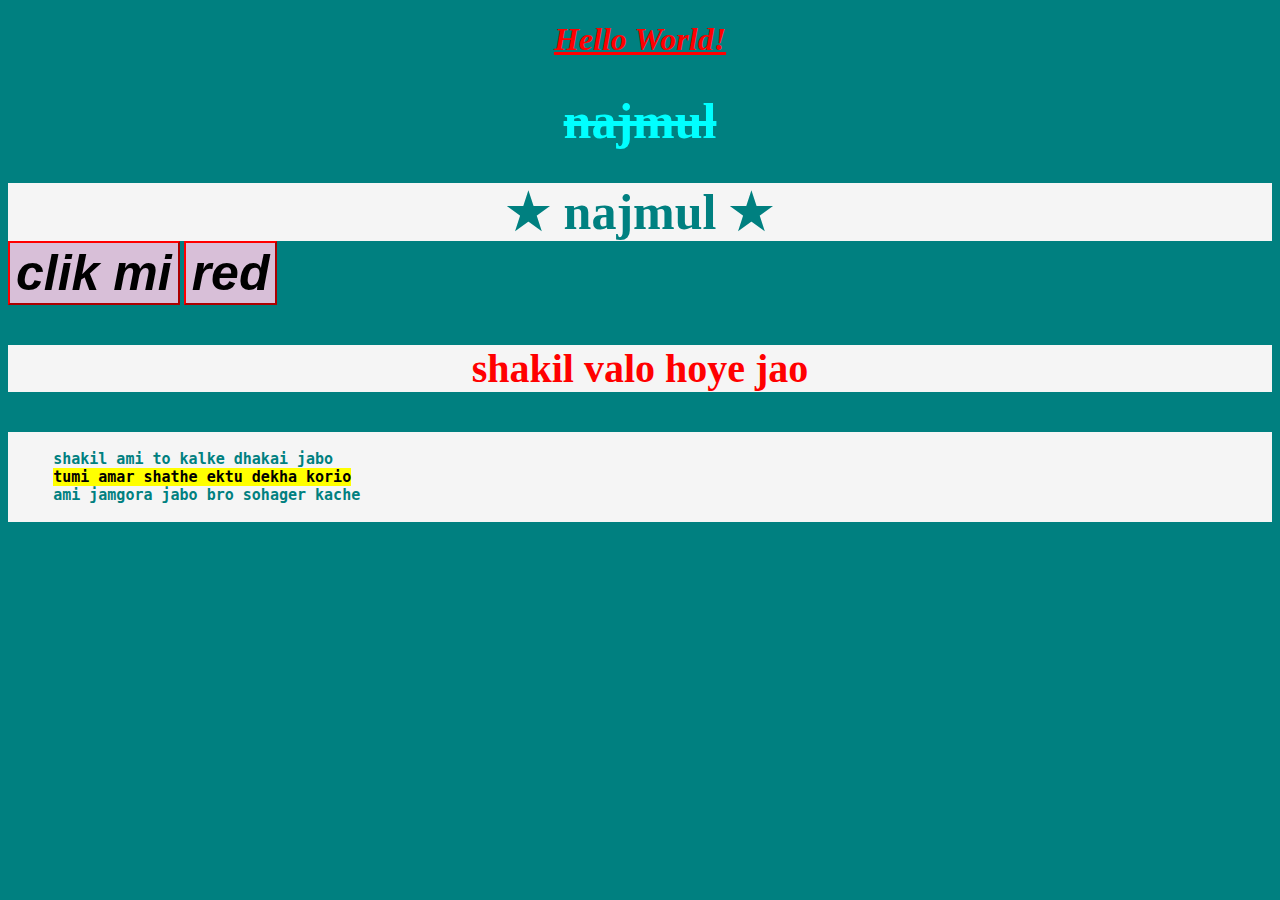
==== index.html @ facdae2f "Add files via upload" ====
<!DOCTYPE html>

<html>
<head>
   <meta name="viewport" content="width=device-width,initial-scale=1.0"/>
   <meta http-equiv="CONTENT-TYPE" content="text/html; charset=UTF-8">
   <link rel="stylesheet" href="styles/style.css"/>
   <meta name="keywords" content="najmul1010,shakil123,wpxs"/>
   <meta name="description" content="najmul shakil wpx sait" />
   <title>Hello, World!</title>
</head>
<body>
    <h1 style="text-align:center;color:red">
    <b>  <i><u> Hello World! </u>  </i></b> 
    </h1>
    <h1 id="st"><strike>najmul </strike> </h1>
   <div><b>★ najmul ★</b></div>
   
    <button id="b2"> <b><i> clik mi  </i></b></button>
    <button id="b1"><b><i>red</i></b></button>
   <p id="p1"><b>shakil valo hoye jao</b></p>
   <pre id="ftr"> 
     <b>shakil ami to kalke dhakai jabo 
     <mark>tumi amar shathe ektu dekha korio</mark>
     ami jamgora jabo bro sohager kache     </b>
   </pre>
  
</body>
</html>
---- styles/style.css ----
body{
  background-color: teal;
}
#ftr{
  background-color: whitesmoke;
  font-size: 15px;
  border-color: red;
  color: teal;
  
  
  
  
}
#st{
  text-align: center;
  font-size: 50px;
  color: aqua
}
div{
  background-color: whitesmoke;
  font-size: 50px;
  text-align: center;
  color: teal;
  
  
}
#p1{
  background-color: whitesmoke;
  text-align: center;
  color: red;
  font-size: 40px;
  
}
#b1{
  background-color: thistle;
  border-color: red;
  font-size: 50px;
  border-width: 2px;
  
  
}
#b2{
  background-color: thistle;
  border-color: red;
  font-size: 50px;
  border-width: 2px;
  
}
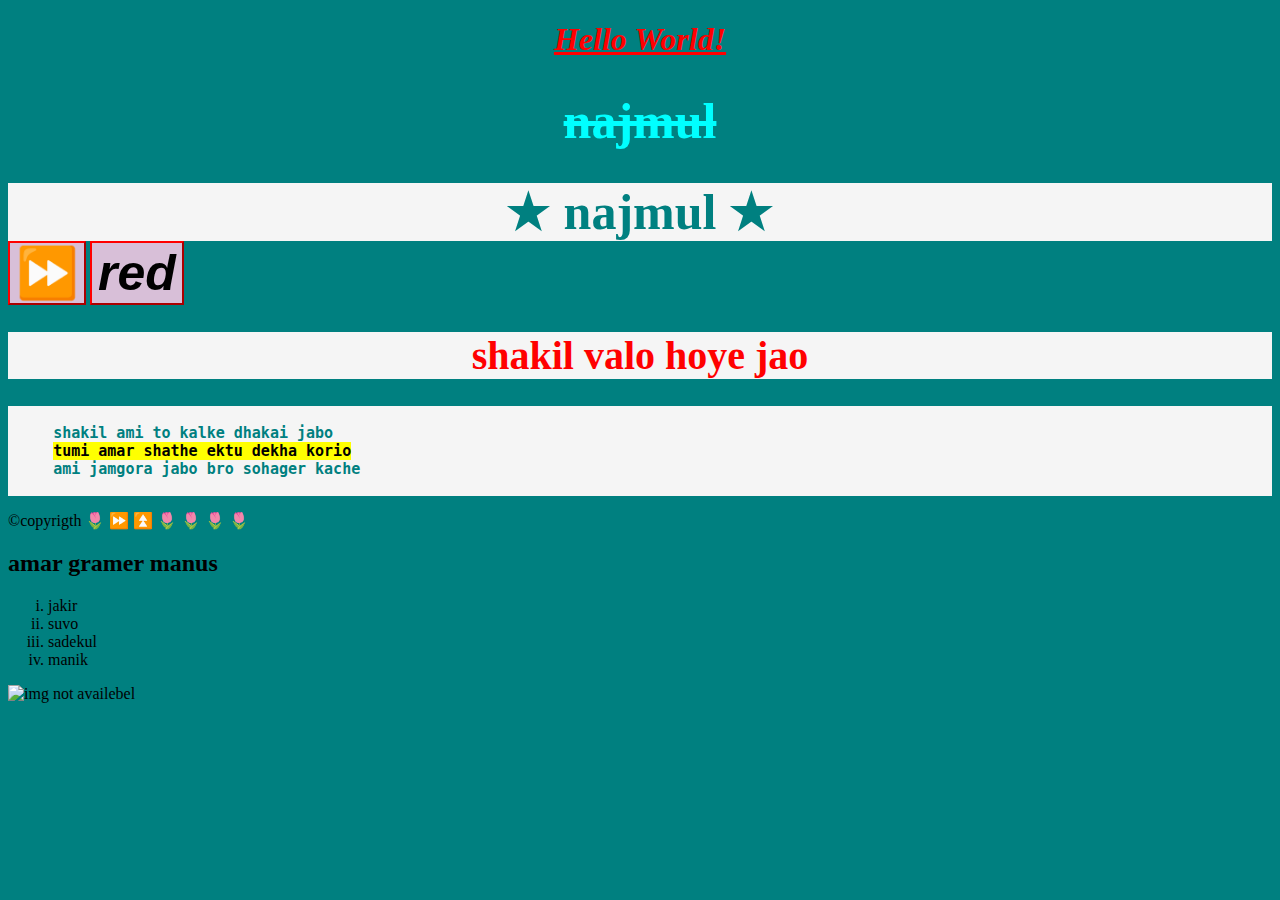
==== commit 136b6540: "Add files via upload" ====
--- a/index.html
+++ b/index.html
@@ -1,6 +1,6 @@
 <!DOCTYPE html>
 
-<html>
+<html lang="en">
 <head>
    <meta name="viewport" content="width=device-width,initial-scale=1.0"/>
    <meta http-equiv="CONTENT-TYPE" content="text/html; charset=UTF-8">
@@ -16,14 +16,29 @@
     <h1 id="st"><strike>najmul </strike> </h1>
    <div><b>★ najmul ★</b></div>
    
-    <button id="b2"> <b><i> clik mi  </i></b></button>
+    <button id="b2"> &#9193; </button>
     <button id="b1"><b><i>red</i></b></button>
-   <p id="p1"><b>shakil valo hoye jao</b></p>
+   <h1 id="p1"><b>shakil valo hoye jao</b></h1>
    <pre id="ftr"> 
      <b>shakil ami to kalke dhakai jabo 
      <mark>tumi amar shathe ektu dekha korio</mark>
      ami jamgora jabo bro sohager kache     </b>
    </pre>
+   &copy;copyrigth
+   &#127799;
+   &#9193;
+   &#9195;
+    🌷  🌷 🌷 🌷
+   <h2><b>amar gramer manus</b></h2>
+   <ol type="i" id="ol1"  >
+      <li>jakir</li>
+      <li>suvo</li>
+      <li>sadekul</li>
+      <li>manik</li>
+      
+      
+   </ol>
+   <img src="/storage/emulated/0/Wp/Img/1706323025232.jpg" width="40px" height="42px" id="m1" alt="img not availebel"/>
   
 </body>
 </html>
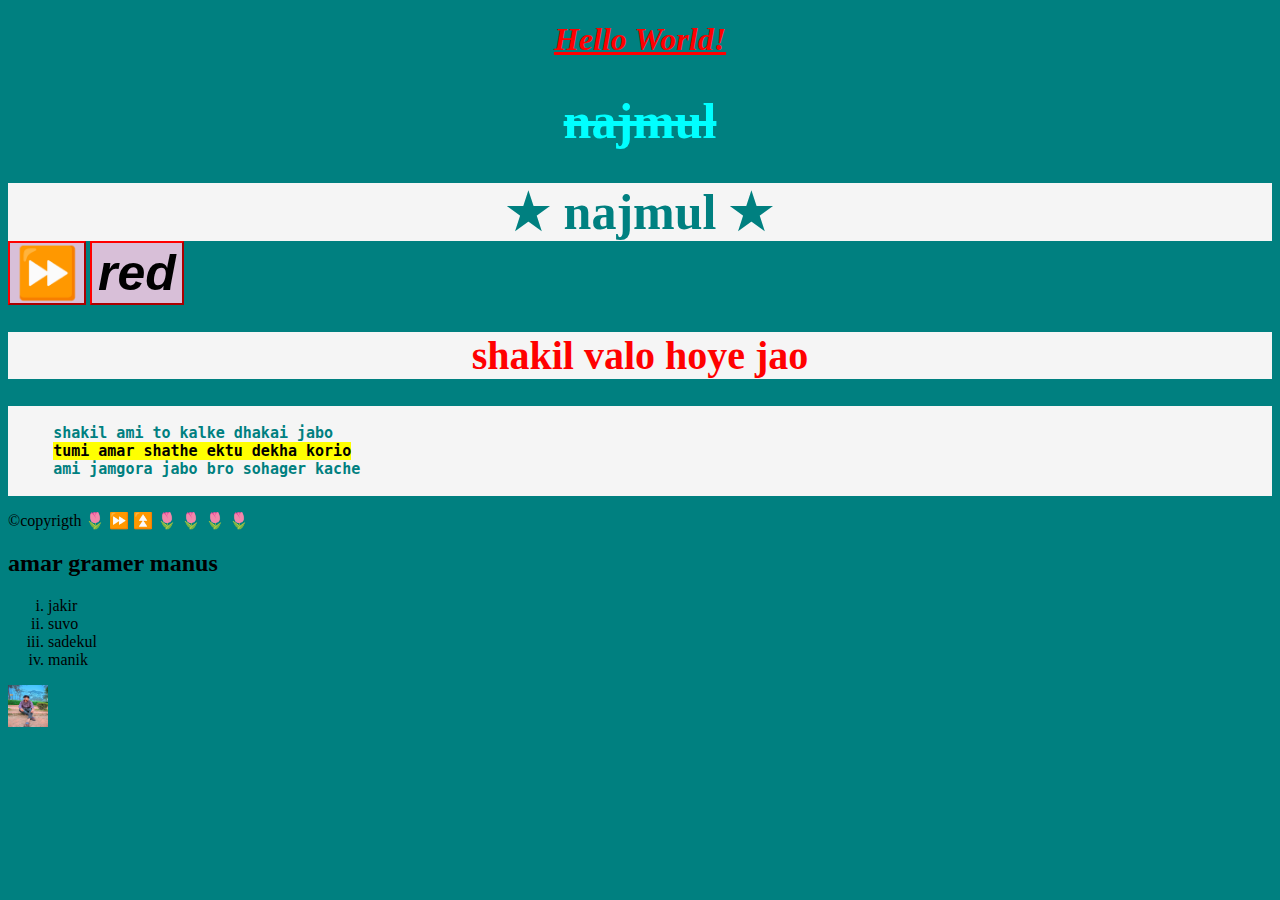
==== commit 7a822860: "Update index.html" ====
--- a/index.html
+++ b/index.html
@@ -38,7 +38,7 @@
       
       
    </ol>
-   <img src="/storage/emulated/0/Wp/Img/1706323025232.jpg" width="40px" height="42px" id="m1" alt="img not availebel"/>
+   <img src="Img/1706323025232.jpg" width="40px" height="42px" id="m1" alt="img not availebel"/>
   
 </body>
 </html>
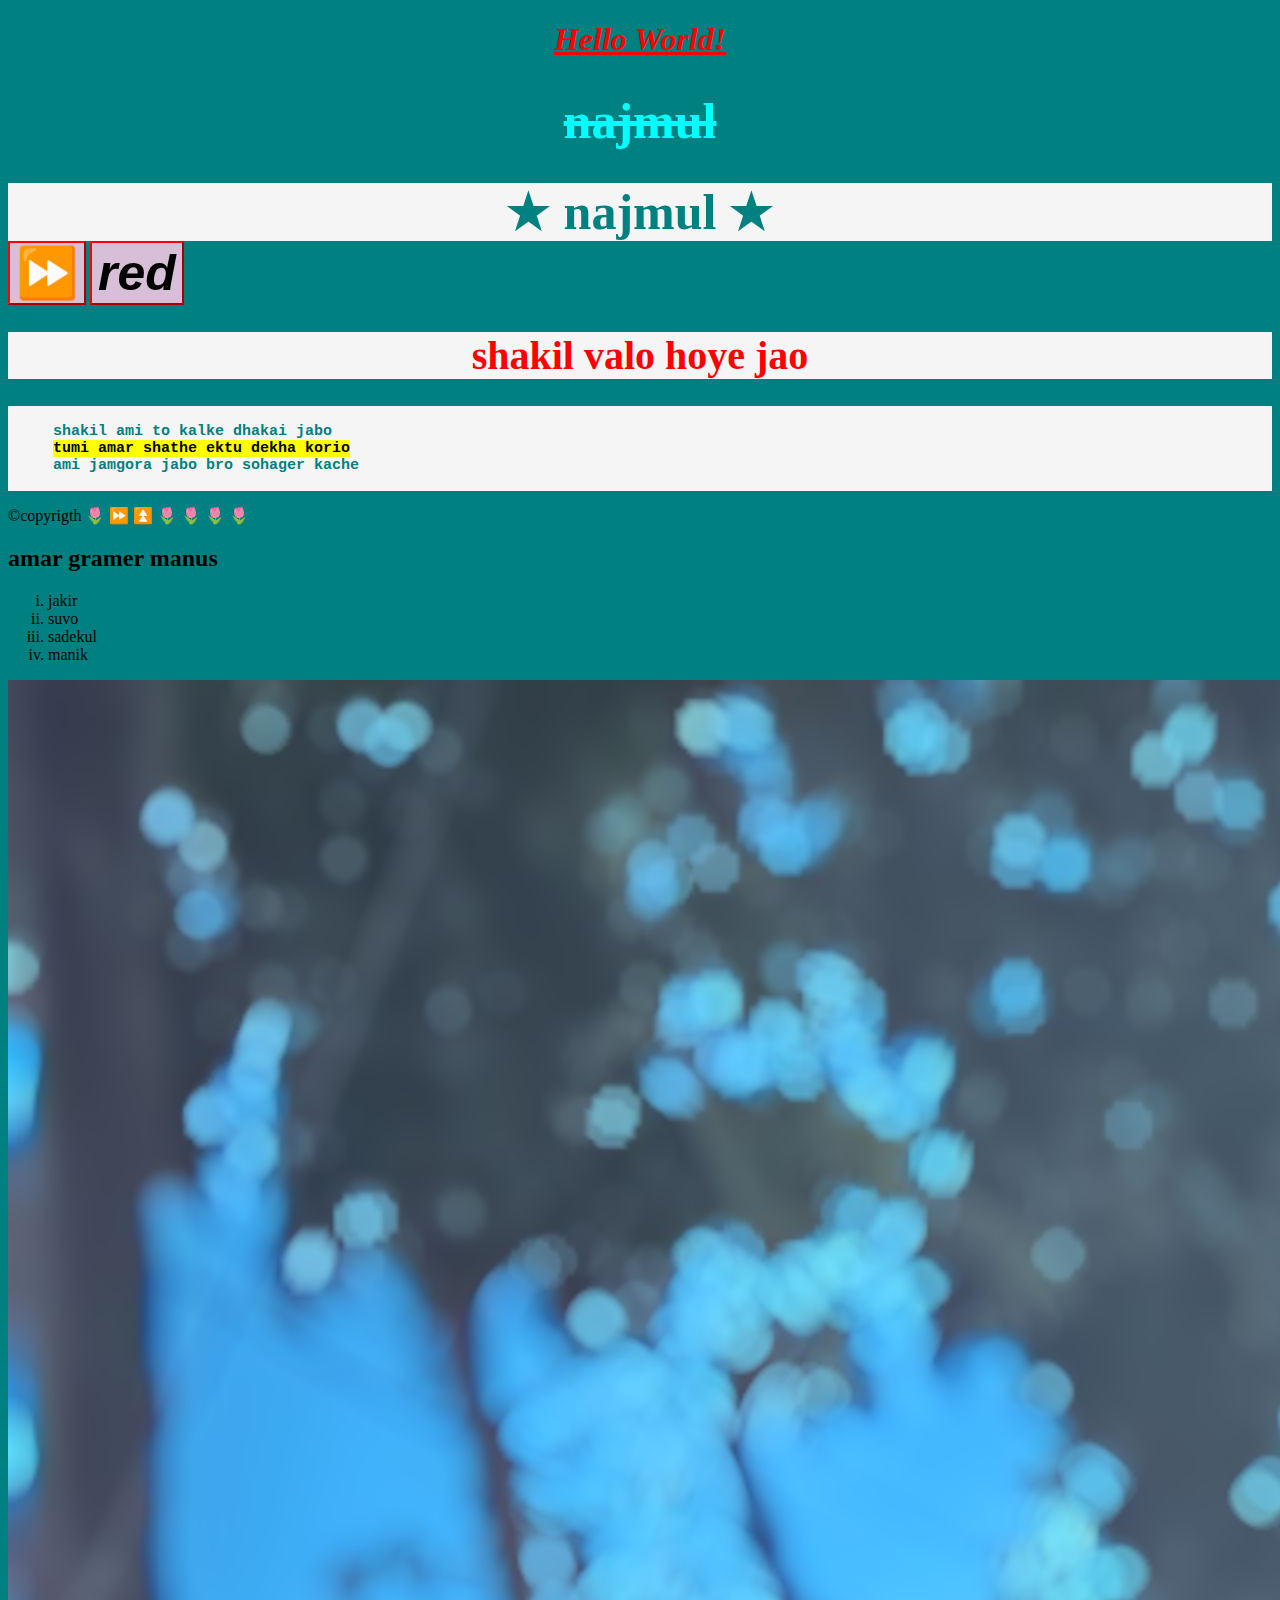
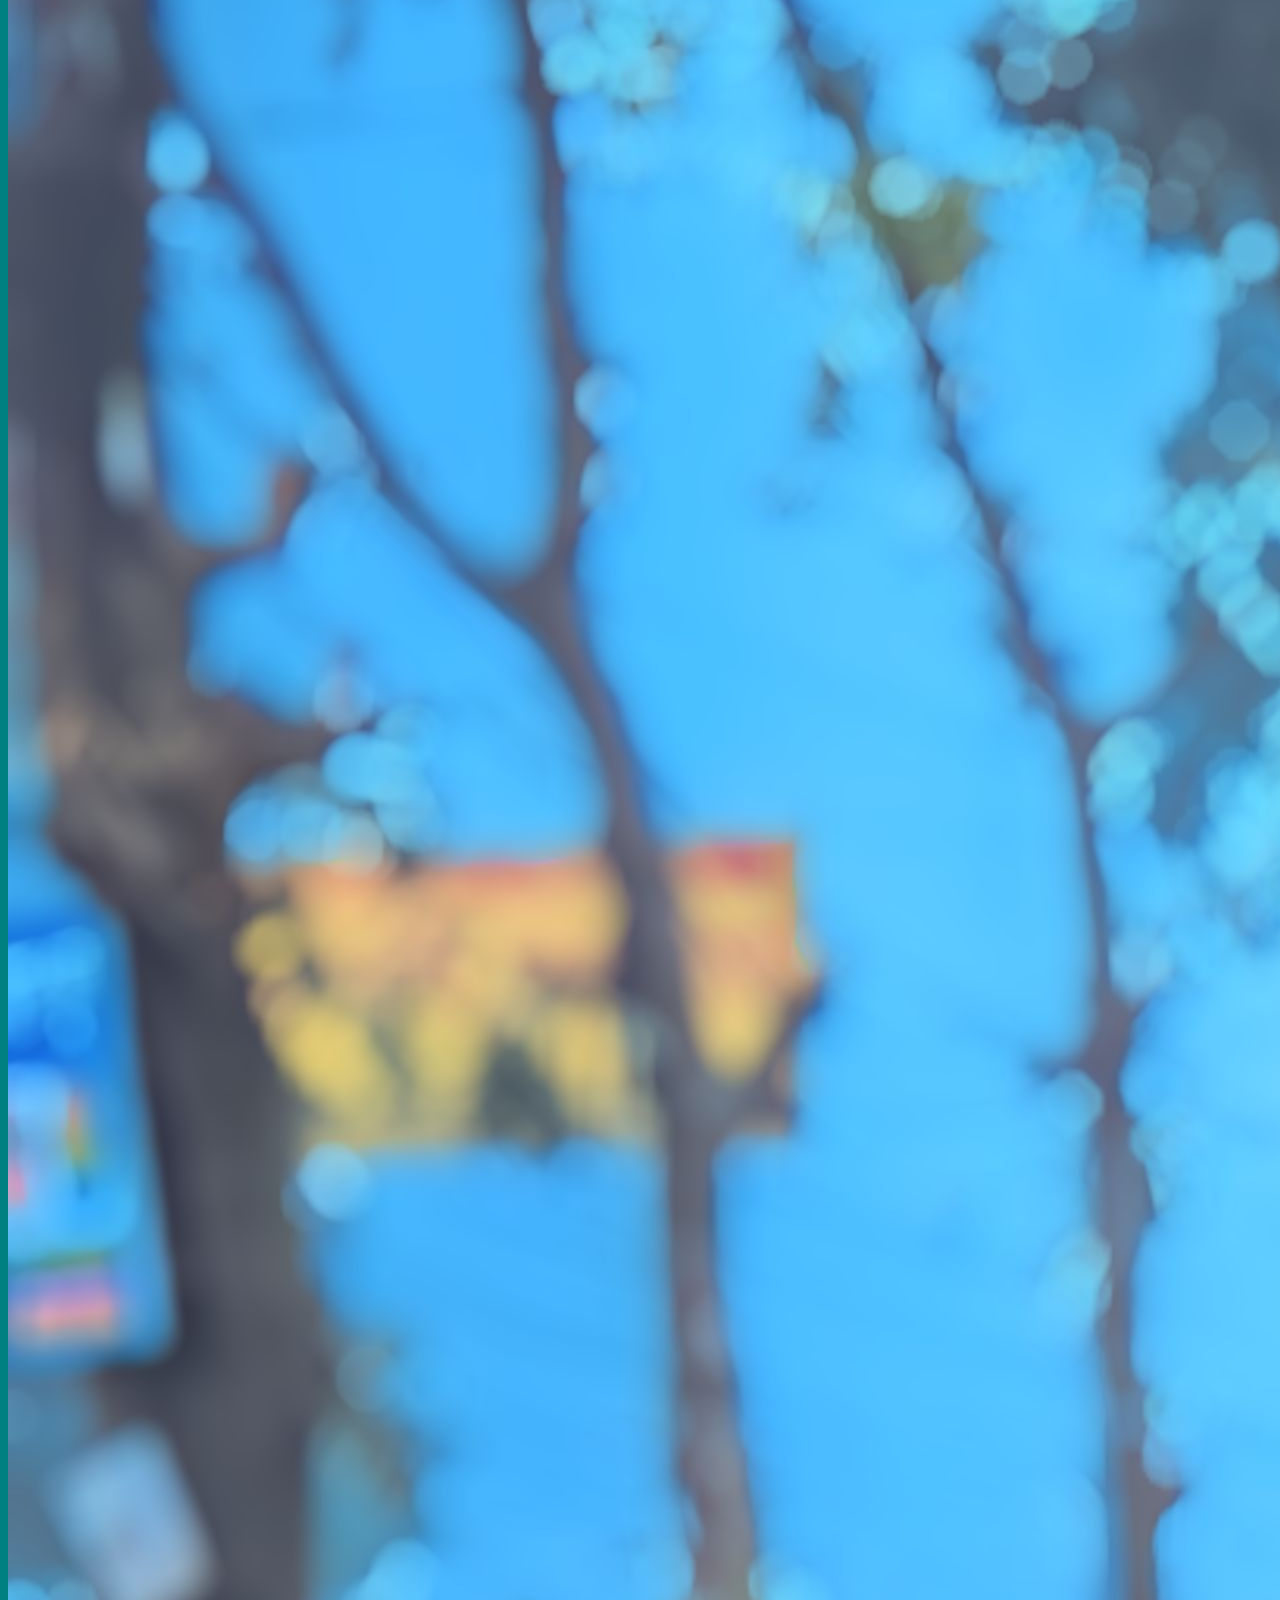
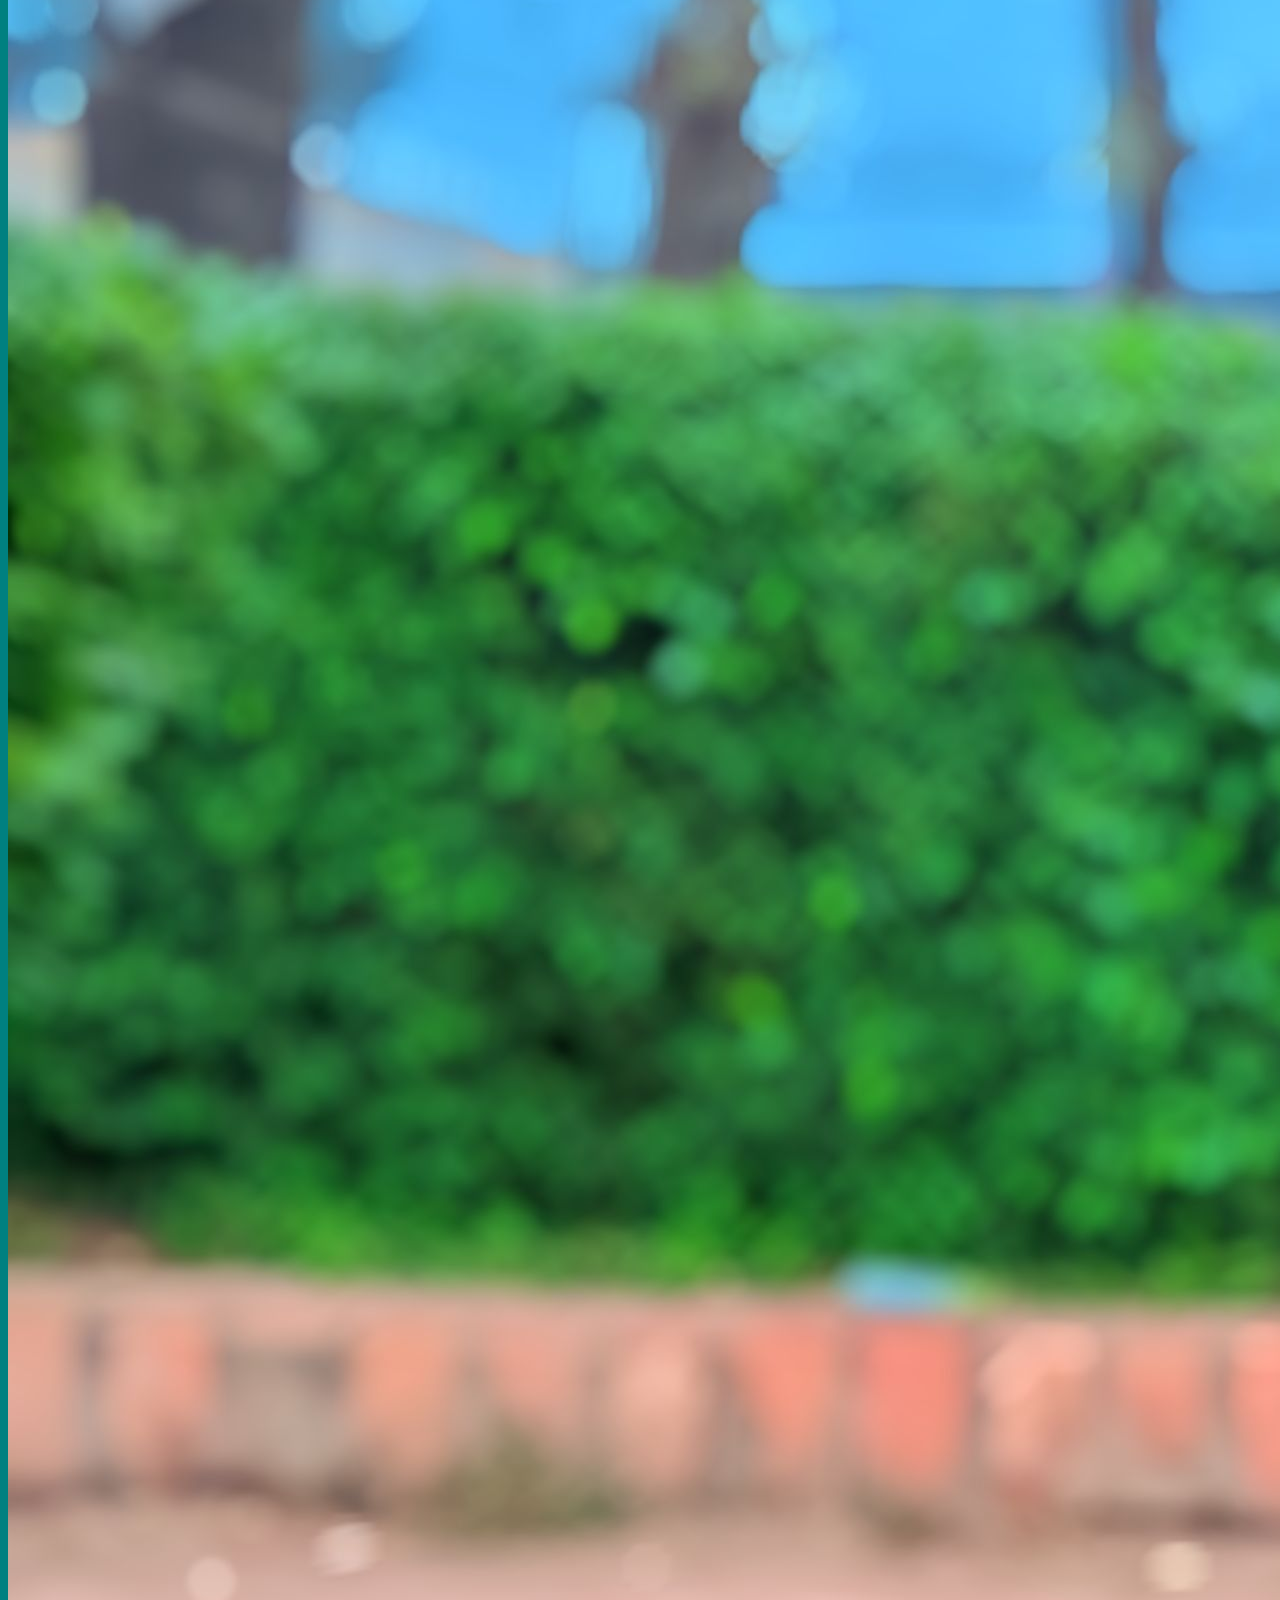
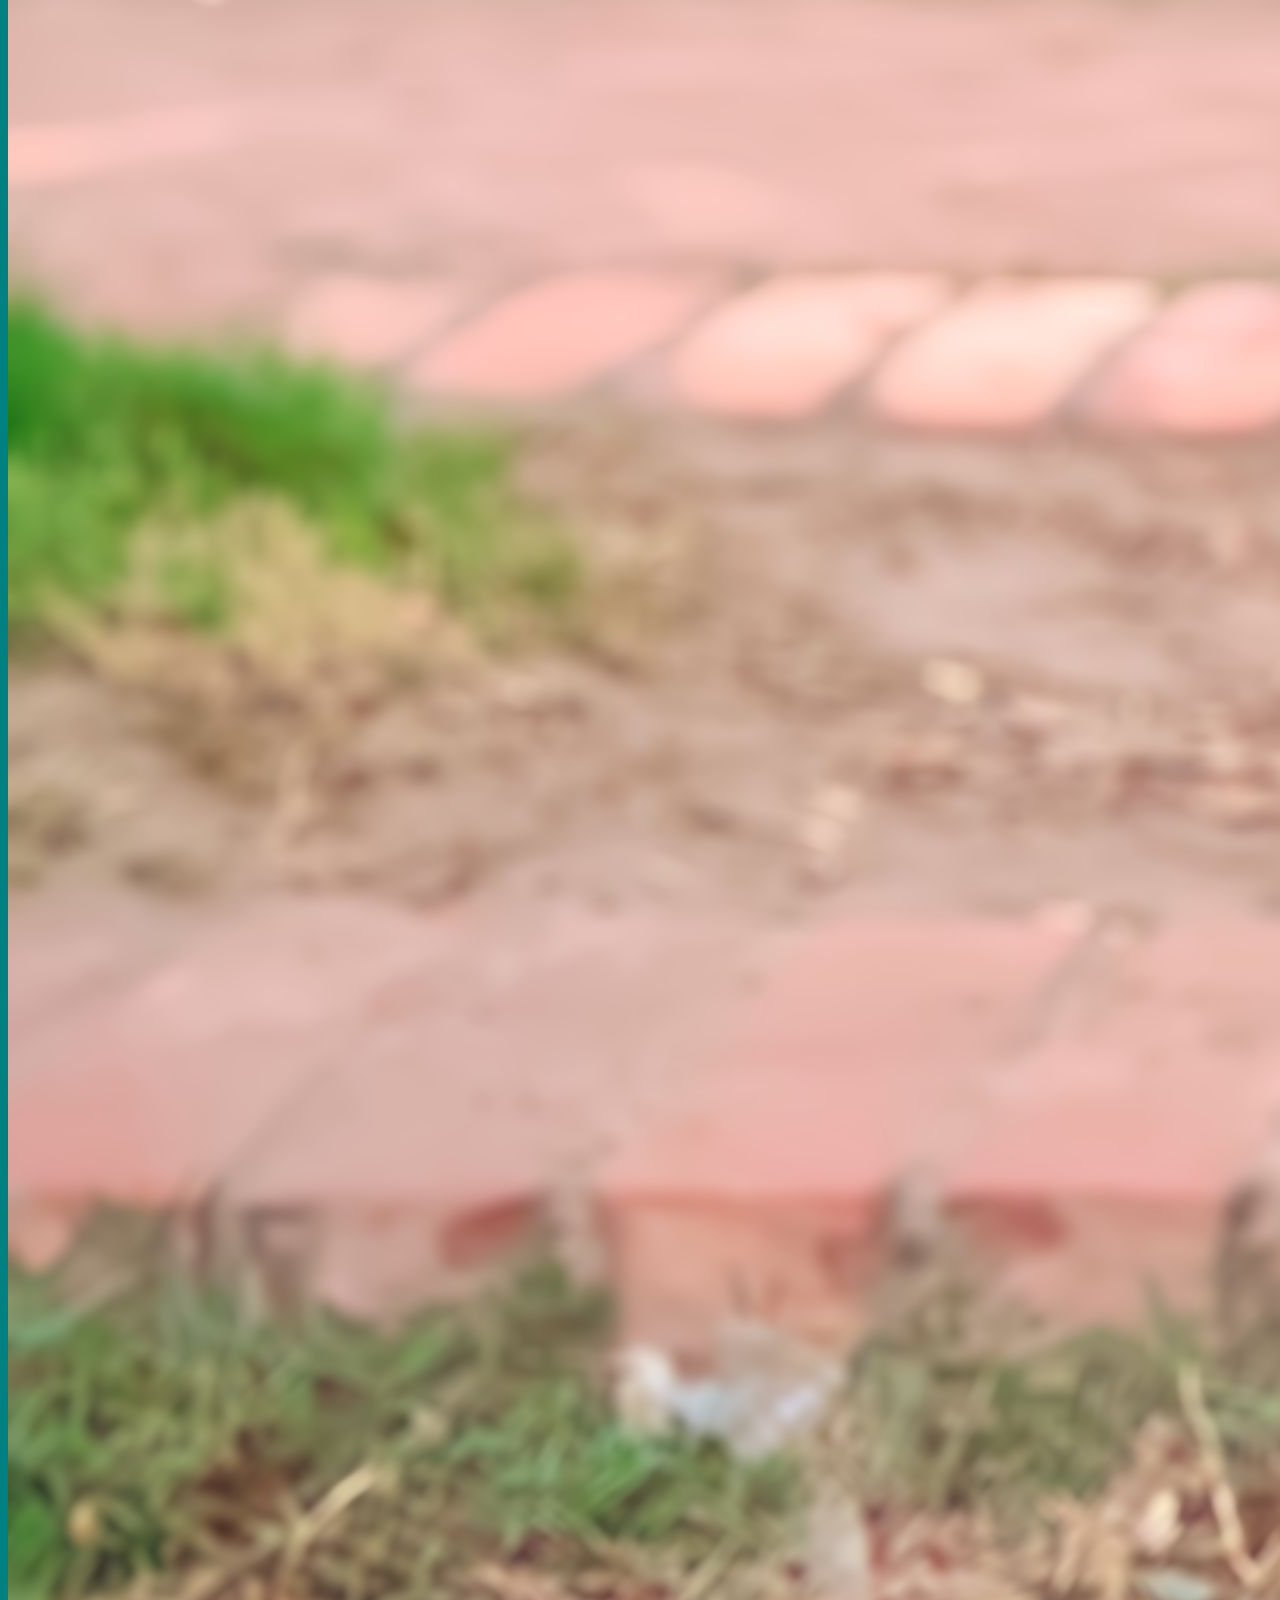
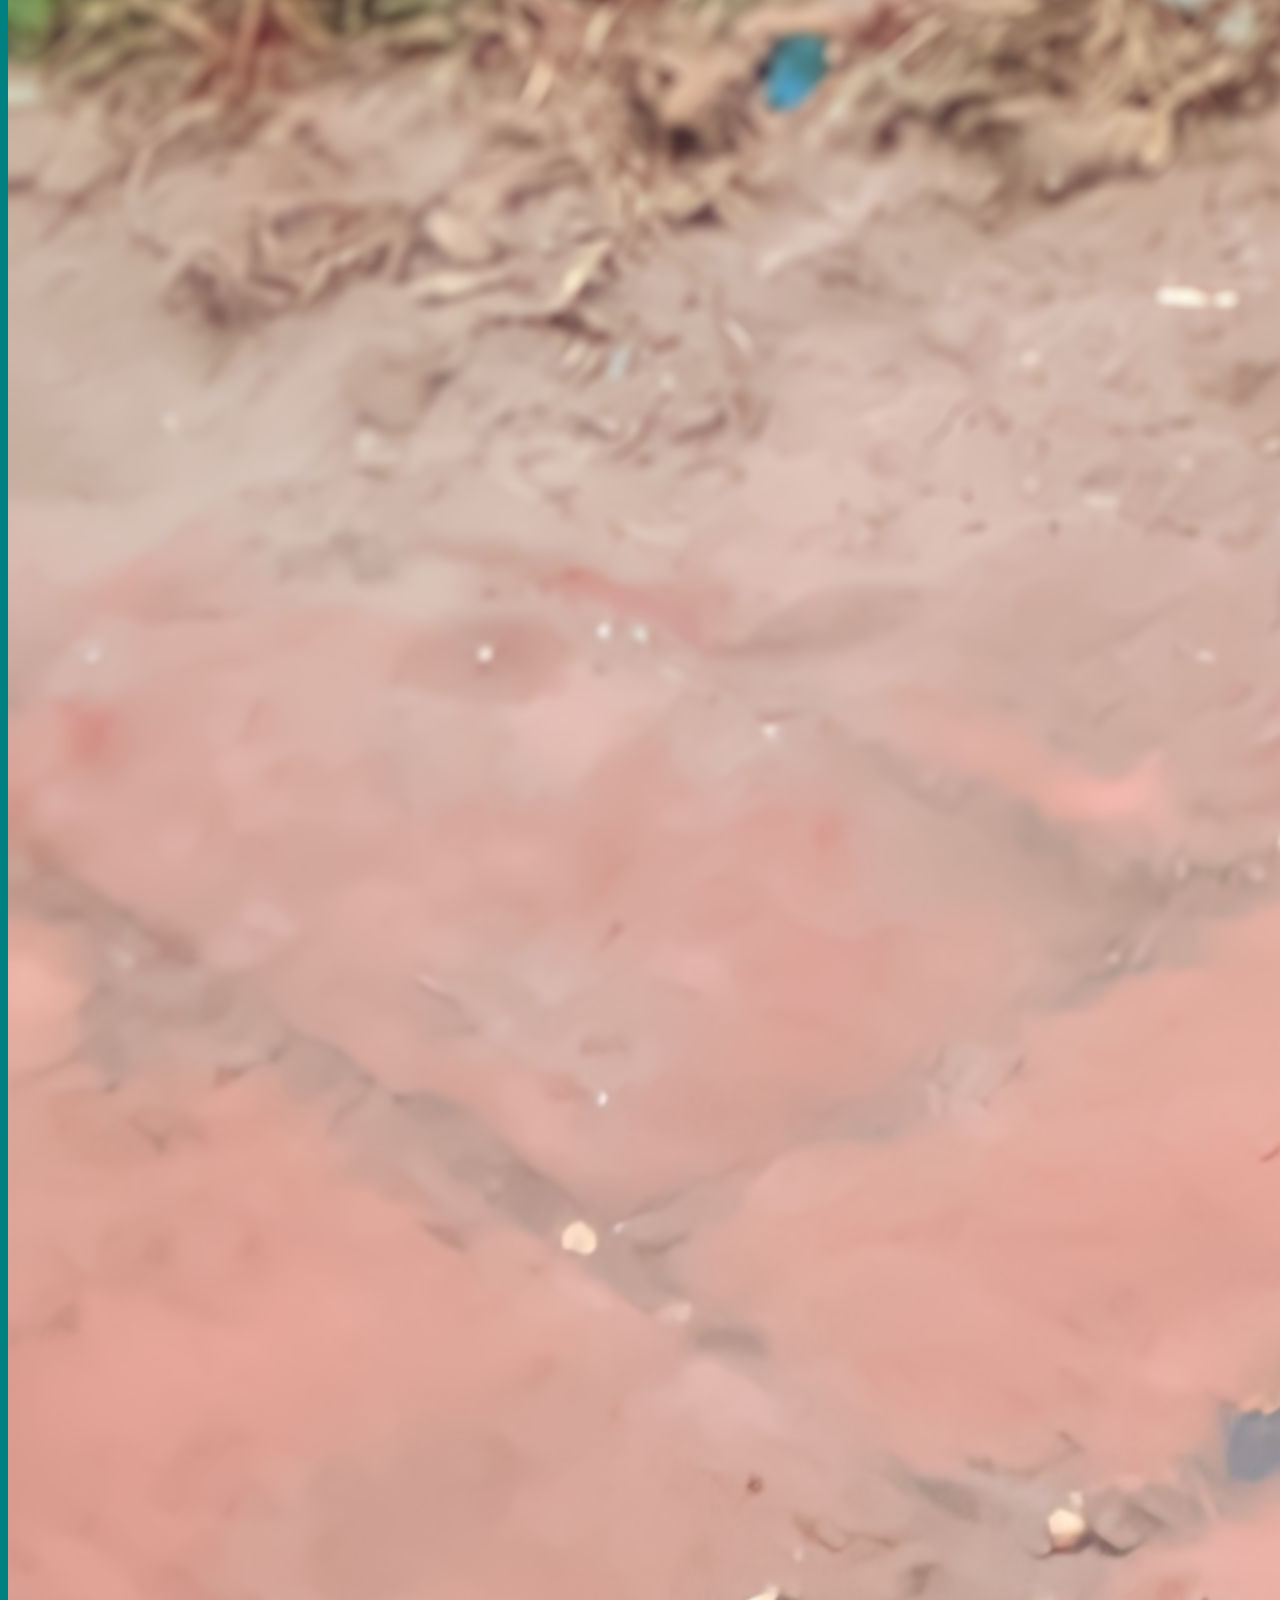
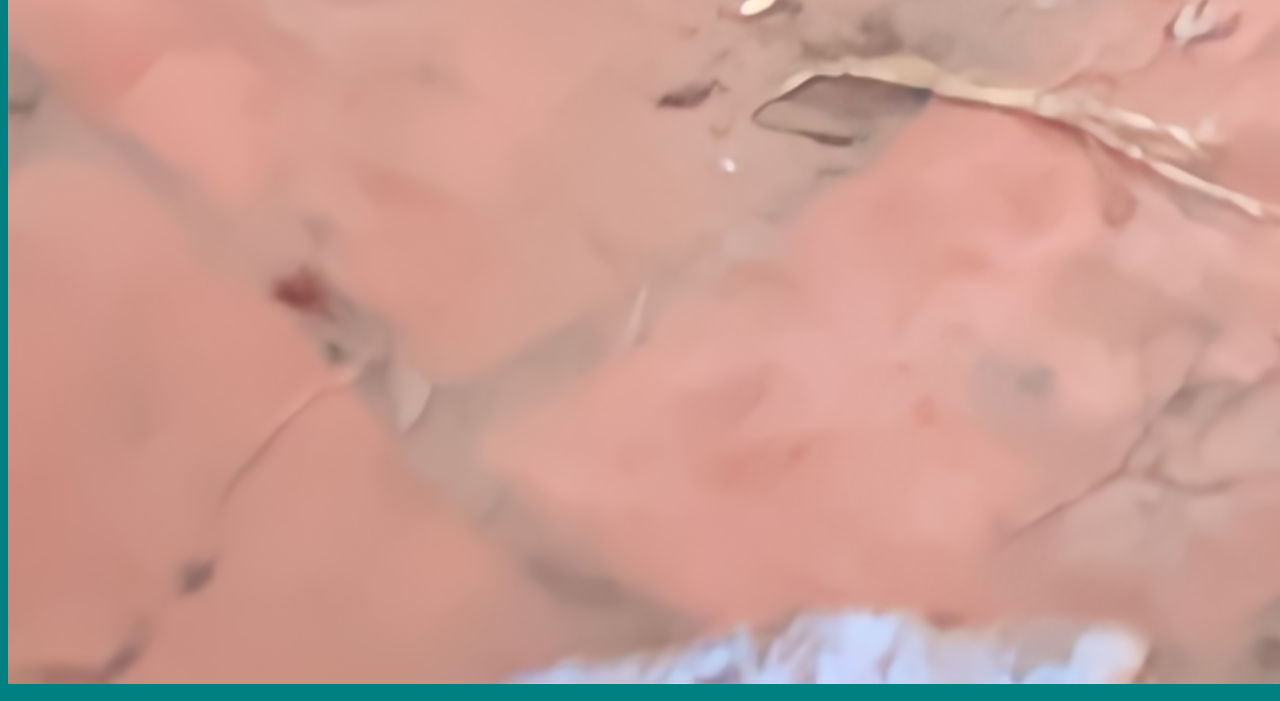
==== commit fae5f275: "Update index.html" ====
--- a/index.html
+++ b/index.html
@@ -38,7 +38,7 @@
       
       
    </ol>
-   <img src="Img/1706323025232.jpg" width="40px" height="42px" id="m1" alt="img not availebel"/>
+   <img src="Img/1706323025232.jpg" id="m1" alt="img not availebel"/>
   
 </body>
 </html>
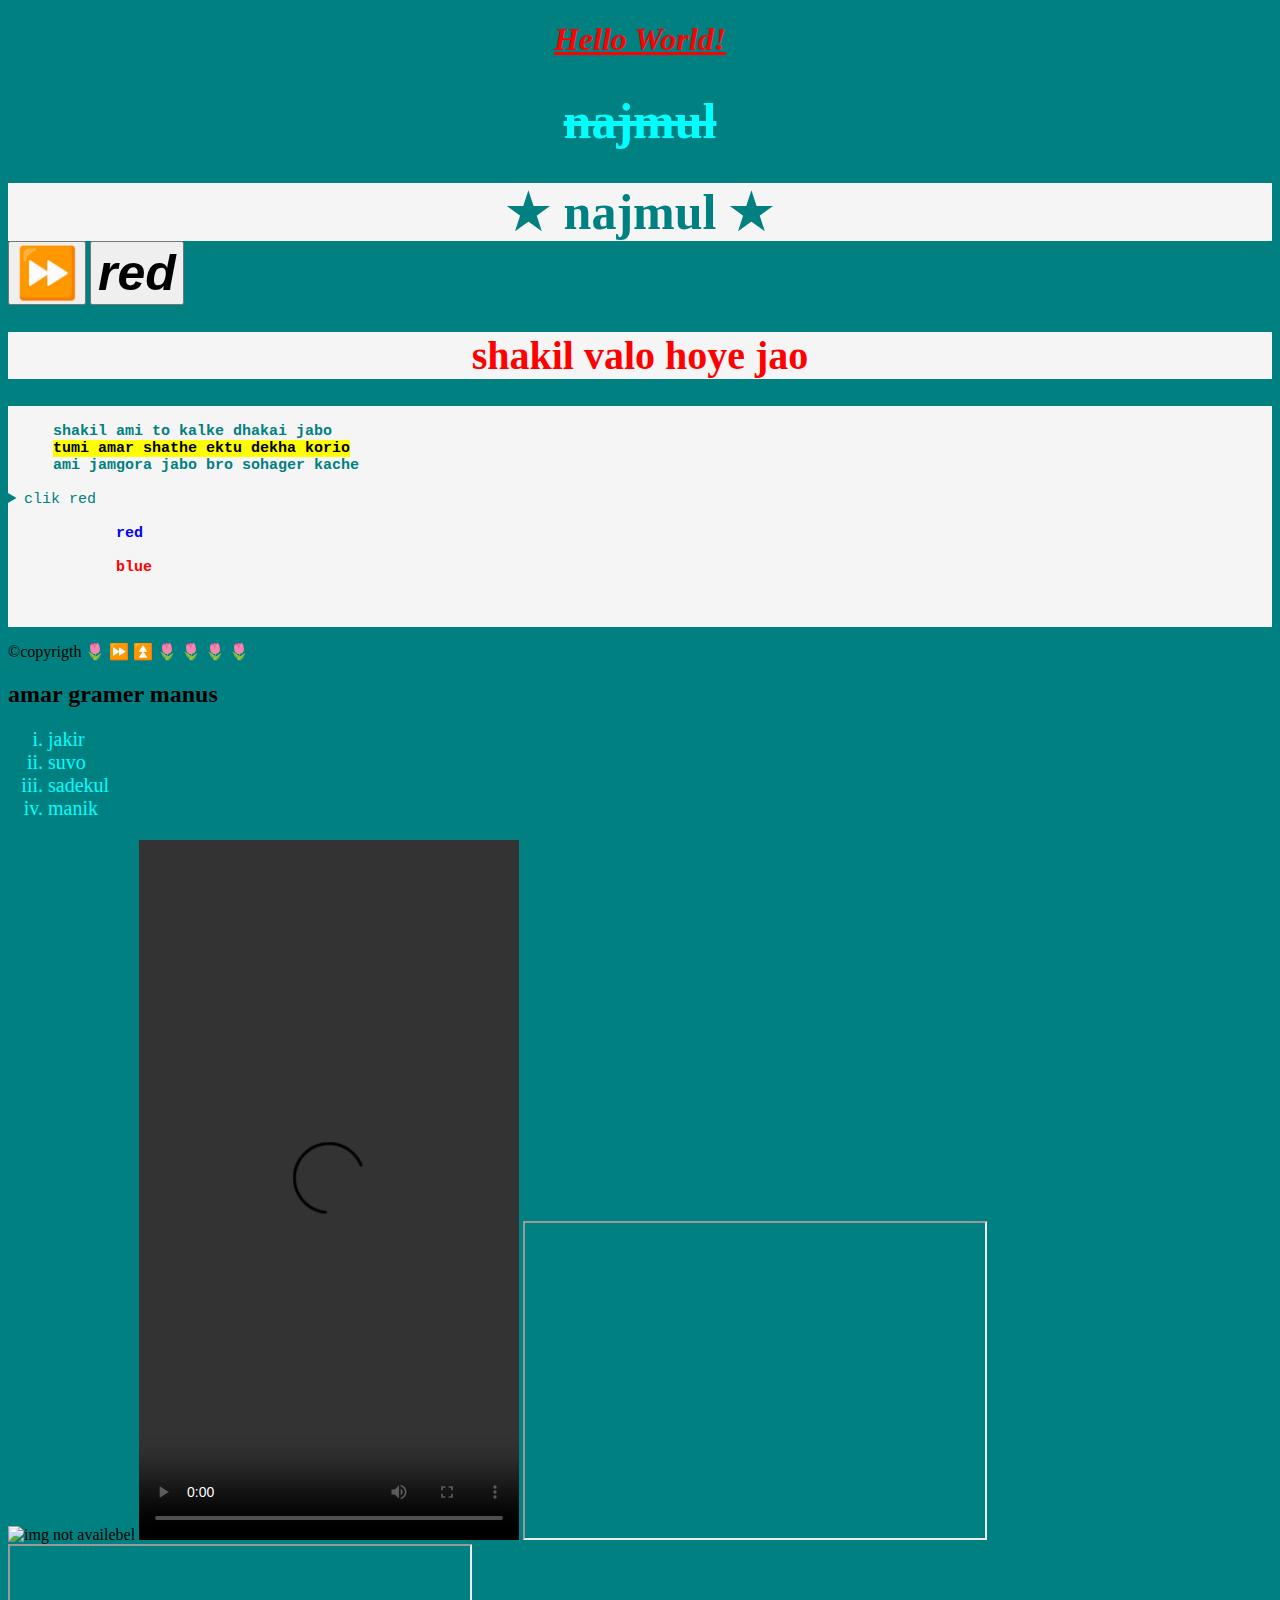
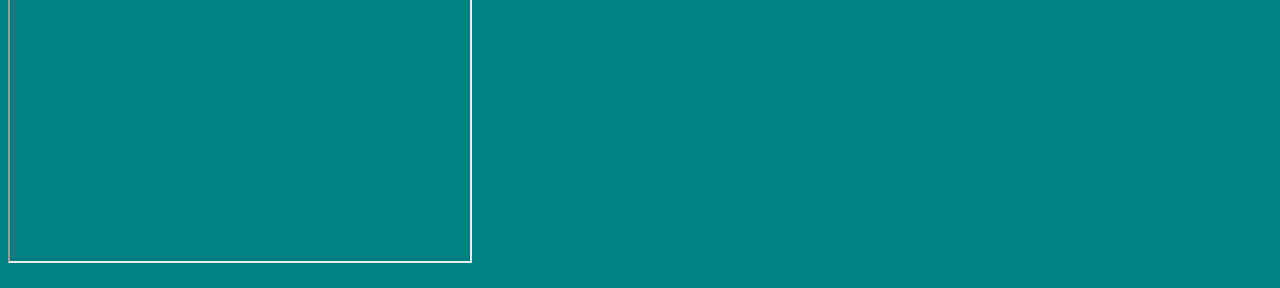
==== commit d36d7d0d: "Add files via upload" ====
--- a/index.html
+++ b/index.html
@@ -22,8 +22,17 @@
    <pre id="ftr"> 
      <b>shakil ami to kalke dhakai jabo 
      <mark>tumi amar shathe ektu dekha korio</mark>
-     ami jamgora jabo bro sohager kache     </b>
+     ami jamgora jabo bro sohager kache  </b>
+      <details id="dt">
+         
+         <summary>clik red<br>
+            <b style="color:blue">red </b><br>
+            <b style="color:red">blue</b>
+         </summary>
+         boka choda 
+      </details>
    </pre>
+   
    &copy;copyrigth
    &#127799;
    &#9193;
@@ -38,7 +47,17 @@
       
       
    </ol>
-   <img src="Img/1706323025232.jpg" id="m1" alt="img not availebel"/>
+   <img src="/storage/emulated/0/Wp/Img/1706323025232.jpg" width="40px" height="42px" id="m1" alt="img not availebel"/>
+   <video width="380px" height="700px" controls>
+      
+      <source src="/storage/emulated/0/Wp/Img/VID_20241227_170104.mp4" type="video/mp4">
+      
+      
+      
+   </video>
+   <iframe width="460" height="315" src="https://www.youtube.com/embed/pRgIVCas7vk?si=KxHhMdDZAxPG7GJs"    allowfullscreen></iframe>
+   <iframe width="460" height="315" src="https://www.facebook.com/61564429864119/videos/955872372573500/?mibextid=NOb6eG"></iframe>
+   
   
 </body>
 </html>
--- a/styles/style.css
+++ b/styles/style.css
@@ -32,17 +32,33 @@
   
 }
 #b1{
-  background-color: thistle;
-  border-color: red;
   font-size: 50px;
-  border-width: 2px;
+  
+  
   
   
 }
 #b2{
-  background-color: thistle;
-  border-color: red;
+  
   font-size: 50px;
-  border-width: 2px;
+}
+#ol1{
+  font-size: 20px;
+  color: aqua;
   
-}+}
+#m1{
+  height: 400px;
+  width: 380px;
+  align: rigth;
+  
+  
+}
+
+
+
+
+
+
+
+
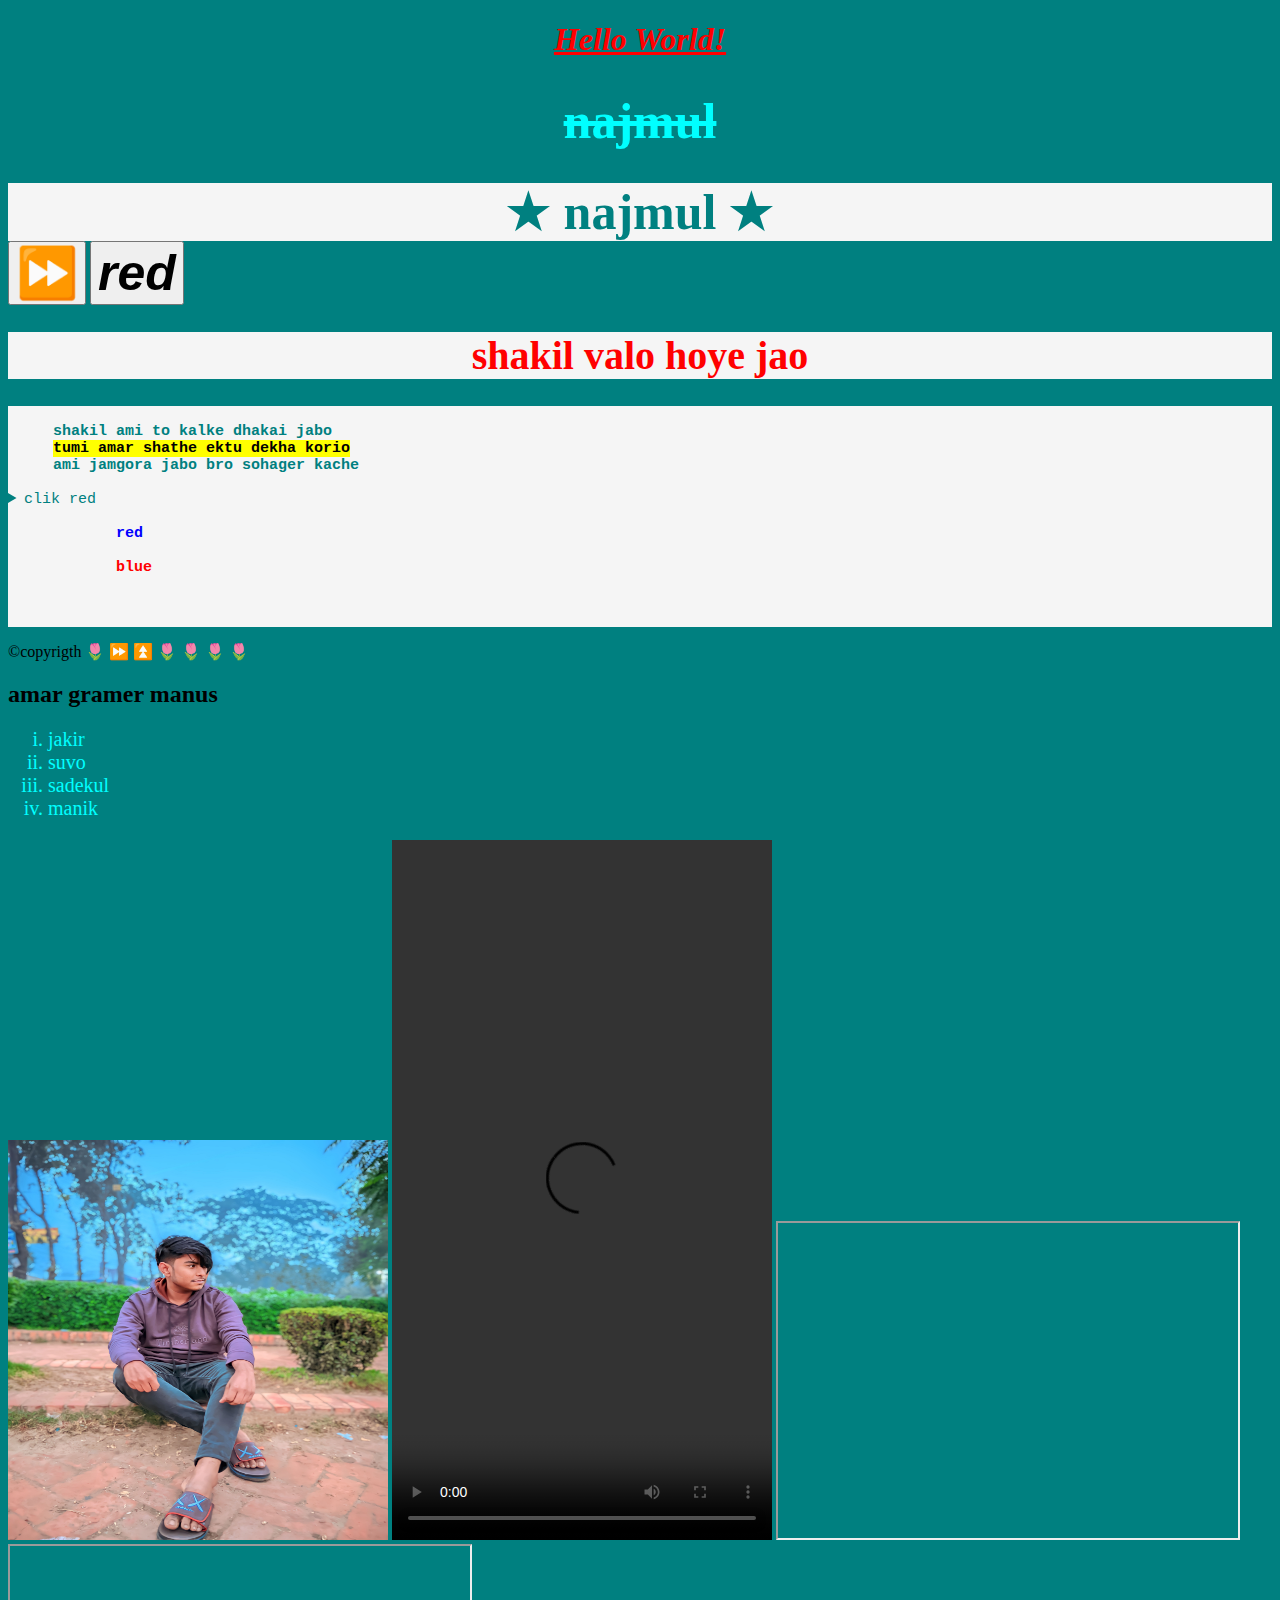
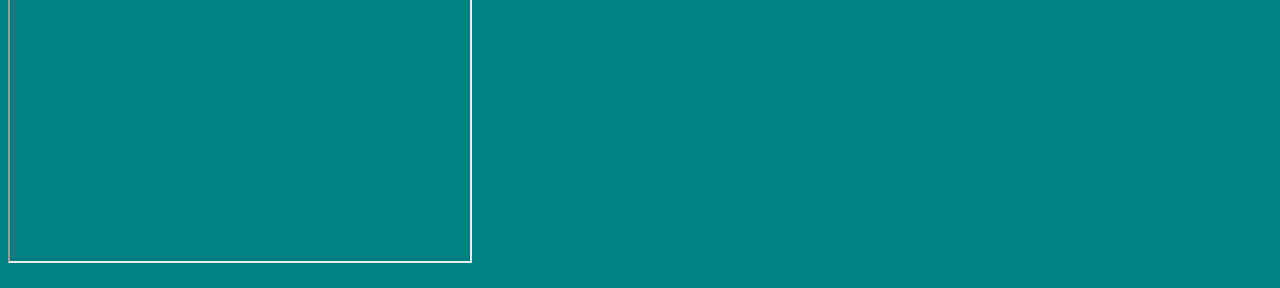
==== commit 002bd438: "Update index.html" ====
--- a/index.html
+++ b/index.html
@@ -47,7 +47,7 @@
       
       
    </ol>
-   <img src="/storage/emulated/0/Wp/Img/1706323025232.jpg" width="40px" height="42px" id="m1" alt="img not availebel"/>
+   <img src="/Img/1706323025232.jpg" width="40px" height="42px" id="m1" alt="img not availebel"/>
    <video width="380px" height="700px" controls>
       
       <source src="/storage/emulated/0/Wp/Img/VID_20241227_170104.mp4" type="video/mp4">
